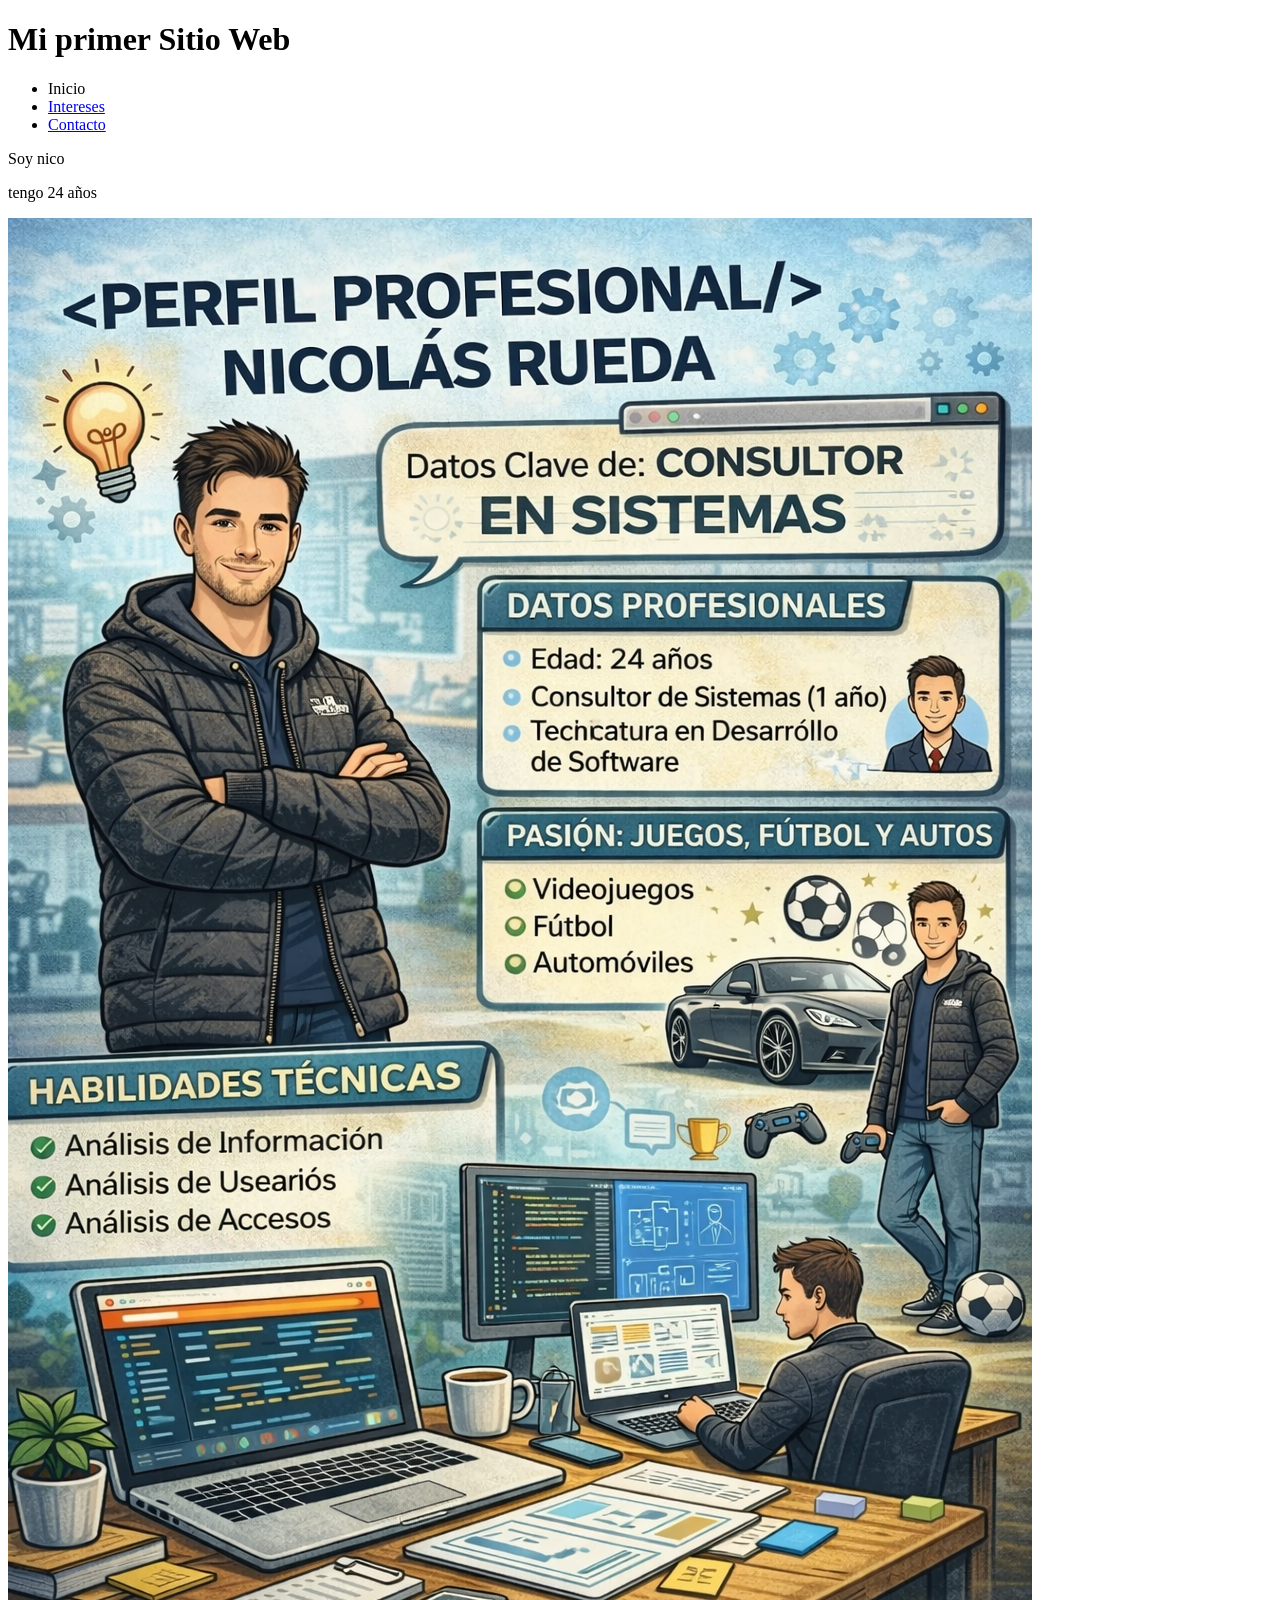
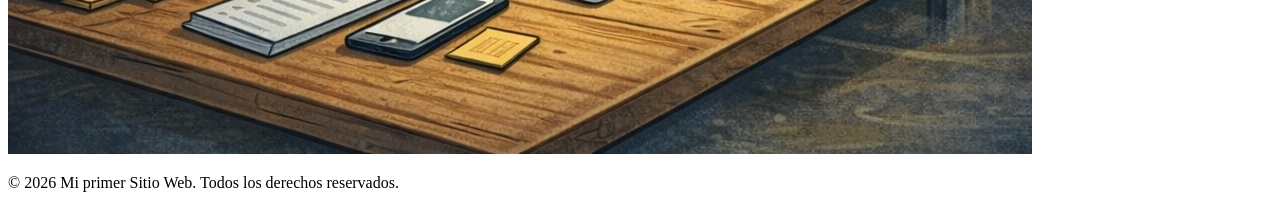
==== index.html @ e483033c "Rename Index_prueba.html to index.html" ====
<!DOCTYPE html>
<html lang="en">
<head>
    <meta charset="UTF-8">
    <meta name="viewport" content="width=device-width, initial-scale=1.0">
    <title>Primer Sitio Web</title>
</head>
<body>
    <header>
        <h1>Mi primer Sitio Web</h1>
        <nav>
        <ul>
            <li>Inicio</li>
            <li><a href="Intereses.html">Intereses</a></li>
            <li><a href="Contacto.html">Contacto</a></li>
        </ul>
        </nav>
    </header>
    <main>
        <p> Soy nico </p>
        <p> tengo 24 años </p>
        <img src= "Imagen/Perfil profesional de Nicolás Rueda (1).png" alt="Foto de perfil" >

    </main>
    <footer>
        <p>© 2026 Mi primer Sitio Web. Todos los derechos reservados.</p>   
    </footer>
</body>
</html>
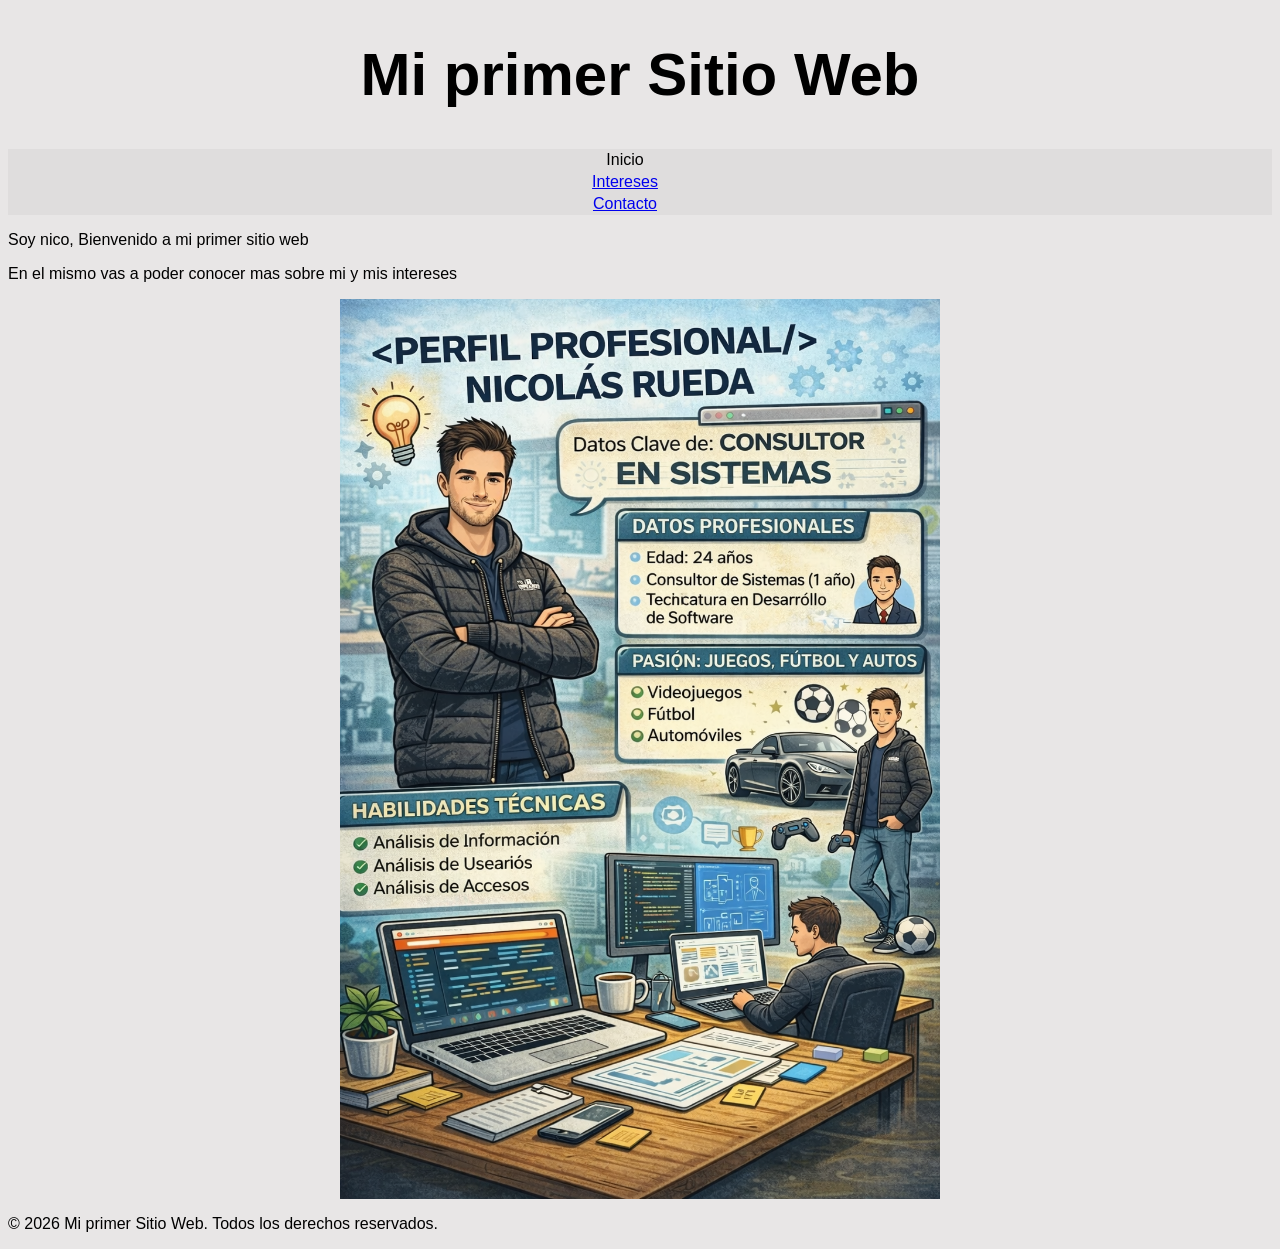
==== commit 4f7d4063: "Update project files" ====
--- a/index.html
+++ b/index.html
@@ -4,6 +4,7 @@
     <meta charset="UTF-8">
     <meta name="viewport" content="width=device-width, initial-scale=1.0">
     <title>Primer Sitio Web</title>
+    <link rel="stylesheet" href="Estilos.css">
 </head>
 <body>
     <header>
@@ -17,8 +18,8 @@
         </nav>
     </header>
     <main>
-        <p> Soy nico </p>
-        <p> tengo 24 años </p>
+        <p> Soy nico, Bienvenido a mi primer sitio web</p>
+        <p> En el mismo vas a poder conocer mas sobre mi y mis intereses </p>
         <img src= "Imagen/Perfil profesional de Nicolás Rueda (1).png" alt="Foto de perfil" >
 
     </main>
@@ -26,4 +27,4 @@
         <p>© 2026 Mi primer Sitio Web. Todos los derechos reservados.</p>   
     </footer>
 </body>
-</html>
+</html>
--- a/Estilos.css
+++ b/Estilos.css
@@ -0,0 +1,38 @@
+body {
+  background-color: #e8e6e6;
+  font-family: Arial;
+}
+h1 {
+  color: black;
+  font-size: 60px;
+  text-align: center;
+  font-family: Arial;
+}
+nav {
+  background-color: rgb(223, 221, 221);
+  overflow: hidden;
+  text-align: center;
+  font-family: Arial;
+}
+
+nav ul {
+  list-style: none;
+  margin: 0;
+  padding: 0;
+}
+
+nav li {
+  padding: 2px;
+  margin-right: 30px;
+}
+img {
+  display: block;
+  margin-left: auto;
+  margin-right: auto;
+  width: 600px;
+}
+h2 {
+  color: black;
+  font-size: 40px;
+  font-family: Arial;
+}
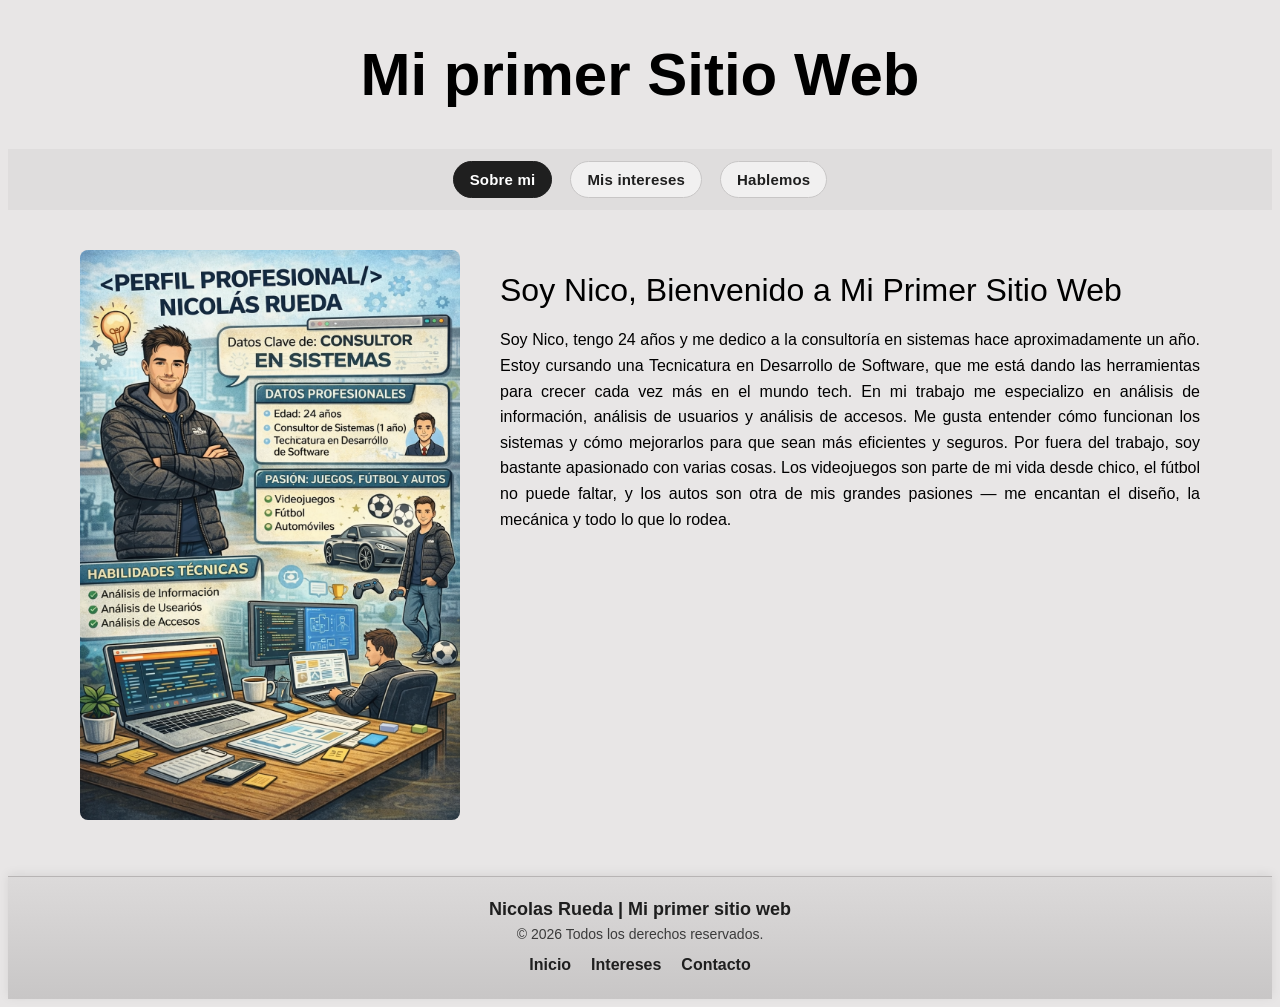
==== commit d95362d8: "agreado de info mas cambio de diseño Co-authored-by: Copilot <copilot@github.com>" ====
--- a/index.html
+++ b/index.html
@@ -9,22 +9,39 @@
 <body>
     <header>
         <h1>Mi primer Sitio Web</h1>
-        <nav>
+        <nav class="main-nav" aria-label="Navegacion principal">
         <ul>
-            <li>Inicio</li>
-            <li><a href="Intereses.html">Intereses</a></li>
-            <li><a href="Contacto.html">Contacto</a></li>
+            <li><a class="active" href="index.html">Sobre mi</a></li>
+            <li><a href="Intereses.html">Mis intereses</a></li>
+            <li><a href="Contacto.html">Hablemos</a></li>
         </ul>
         </nav>
     </header>
-    <main>
-        <p> Soy nico, Bienvenido a mi primer sitio web</p>
-        <p> En el mismo vas a poder conocer mas sobre mi y mis intereses </p>
-        <img src= "Imagen/Perfil profesional de Nicolás Rueda (1).png" alt="Foto de perfil" >
-
-    </main>
+    <div id="presentacion">
+        <div id="foto">
+            <img src= "Imagen/Perfil profesional de Nicolás Rueda (1).png" alt="Foto de perfil" >
+        </div>
+        <div id="texto">
+            <div id="inicio">
+                <p> Soy Nico, Bienvenido a Mi Primer Sitio Web</p>
+            </div>
+            <div id="descripcion">
+                <p> Soy Nico, tengo 24 años y me dedico a la consultoría en sistemas hace aproximadamente un año. Estoy cursando una Tecnicatura en Desarrollo de Software, que me está dando las herramientas para crecer cada vez más en el mundo tech.
+En mi trabajo me especializo en análisis de información, análisis de usuarios y análisis de accesos. Me gusta entender cómo funcionan los sistemas y cómo mejorarlos para que sean más eficientes y seguros.
+Por fuera del trabajo, soy bastante apasionado con varias cosas. Los videojuegos son parte de mi vida desde chico, el fútbol no puede faltar, y los autos son otra de mis grandes pasiones — me encantan el diseño, la mecánica y todo lo que lo rodea. </p>
+            </div>
+        </div>
+    </div>
     <footer>
-        <p>© 2026 Mi primer Sitio Web. Todos los derechos reservados.</p>   
+        <div class="footer-content">
+            <p class="footer-brand">Nicolas Rueda | Mi primer sitio web</p>
+            <p class="footer-meta">© 2026 Todos los derechos reservados.</p>
+            <nav class="footer-nav" aria-label="Enlaces del pie de pagina">
+                <a href="index.html">Inicio</a>
+                <a href="Intereses.html">Intereses</a>
+                <a href="Contacto.html">Contacto</a>
+            </nav>
+        </div>
     </footer>
 </body>
 </html>
--- a/Estilos.css
+++ b/Estilos.css
@@ -8,31 +8,197 @@
   text-align: center;
   font-family: Arial;
 }
-nav {
+.main-nav {
   background-color: rgb(223, 221, 221);
-  overflow: hidden;
-  text-align: center;
-  font-family: Arial;
-}
-
-nav ul {
+  overflow: visible;
+  text-align: center;
+  font-family: Arial;
+  padding: 10px 0;
+}
+
+.main-nav ul {
   list-style: none;
   margin: 0;
   padding: 0;
-}
-
-nav li {
+  display: flex;
+  justify-content: center;
+  align-items: center;
+  gap: 14px;
+}
+
+.main-nav li {
   padding: 2px;
-  margin-right: 30px;
-}
-img {
+  margin-right: 0;
+}
+
+.main-nav a {
   display: block;
-  margin-left: auto;
-  margin-right: auto;
-  width: 600px;
+  text-decoration: none;
+  color: #1f1f1f;
+  background-color: #f1f0f0;
+  border: 1px solid #c8c6c6;
+  border-radius: 999px;
+  padding: 9px 16px;
+  font-weight: 700;
+  font-size: 15px;
+  letter-spacing: 0.2px;
+  transition: all 0.2s ease;
+  white-space: nowrap;
+}
+
+.main-nav a:hover {
+  background-color: #e5e3e3;
+  border-color: #bdbaba;
+}
+
+.main-nav a.active {
+  background-color: #1f1f1f;
+  border-color: #1f1f1f;
+  color: #fff;
+}
+#presentacion {
+  max-width: 1200px;
+  margin: 40px auto;
+  padding: 0 24px;
+  display: flex;
+  align-items: flex-start;
+  justify-content: center;
+  gap: 40px;
+}
+
+#foto {
+  flex: 0 0 380px;
+}
+
+#foto img {
+  display: block;
+  width: 100%;
+  border-radius: 8px;
+}
+
+#texto {
+  flex: 1;
+  max-width: 700px;
+  margin-top: 22px;
+}
+
+#inicio p {
+  font-size: 32px;
+  margin-top: 0;
+  margin-bottom: 18px;
+}
+
+#descripcion p {
+  margin: 0;
+  line-height: 1.6;
+  text-align: justify;
+}
+
+@media (max-width: 900px) {
+  .main-nav ul {
+    gap: 10px;
+    flex-wrap: wrap;
+    padding: 0 12px;
+  }
+
+  .main-nav a {
+    font-size: 14px;
+    padding: 8px 14px;
+  }
+
+  .main-nav li {
+    padding: 0;
+  }
+
+  #presentacion {
+    flex-direction: column;
+    align-items: center;
+    gap: 24px;
+  }
+
+  #foto {
+    flex-basis: auto;
+    width: min(100%, 420px);
+  }
+
+  #texto {
+    max-width: 100%;
+    margin-top: 0;
+  }
+
+  #inicio p {
+    text-align: center;
+  }
 }
 h2 {
   color: black;
   font-size: 40px;
   font-family: Arial;
 }
+
+.intereses-main {
+  max-width: 900px;
+  margin: 40px auto;
+  padding: 0 24px;
+  text-align: left;
+}
+
+.intereses-main h2 {
+  text-align: center;
+  margin-top: 0;
+}
+
+.intereses-main p {
+  margin: 0;
+  line-height: 1.7;
+  text-align: left;
+}
+
+footer {
+  margin-top: 56px;
+  background: linear-gradient(180deg, #dcdada 0%, #c8c6c6 100%);
+  border-top: 1px solid #b7b4b4;
+  box-shadow: 0 -2px 10px rgba(0, 0, 0, 0.08);
+}
+
+.footer-content {
+  max-width: 1200px;
+  margin: 0 auto;
+  padding: 22px 24px;
+  text-align: center;
+}
+
+.footer-brand {
+  margin: 0 0 6px;
+  font-size: 18px;
+  font-weight: 700;
+  color: #1e1e1e;
+}
+
+.footer-meta {
+  margin: 0;
+  color: #3b3b3b;
+  font-size: 14px;
+}
+
+.footer-nav {
+  margin-top: 14px;
+  display: flex;
+  justify-content: center;
+  gap: 20px;
+  flex-wrap: wrap;
+}
+
+.footer-nav a {
+  color: #1f1f1f;
+  text-decoration: none;
+  font-weight: 600;
+  padding-bottom: 2px;
+  border-bottom: 1px solid transparent;
+  transition: border-color 0.2s ease, color 0.2s ease;
+}
+
+.footer-nav a:hover {
+  color: #000;
+  border-bottom-color: #000;
+}
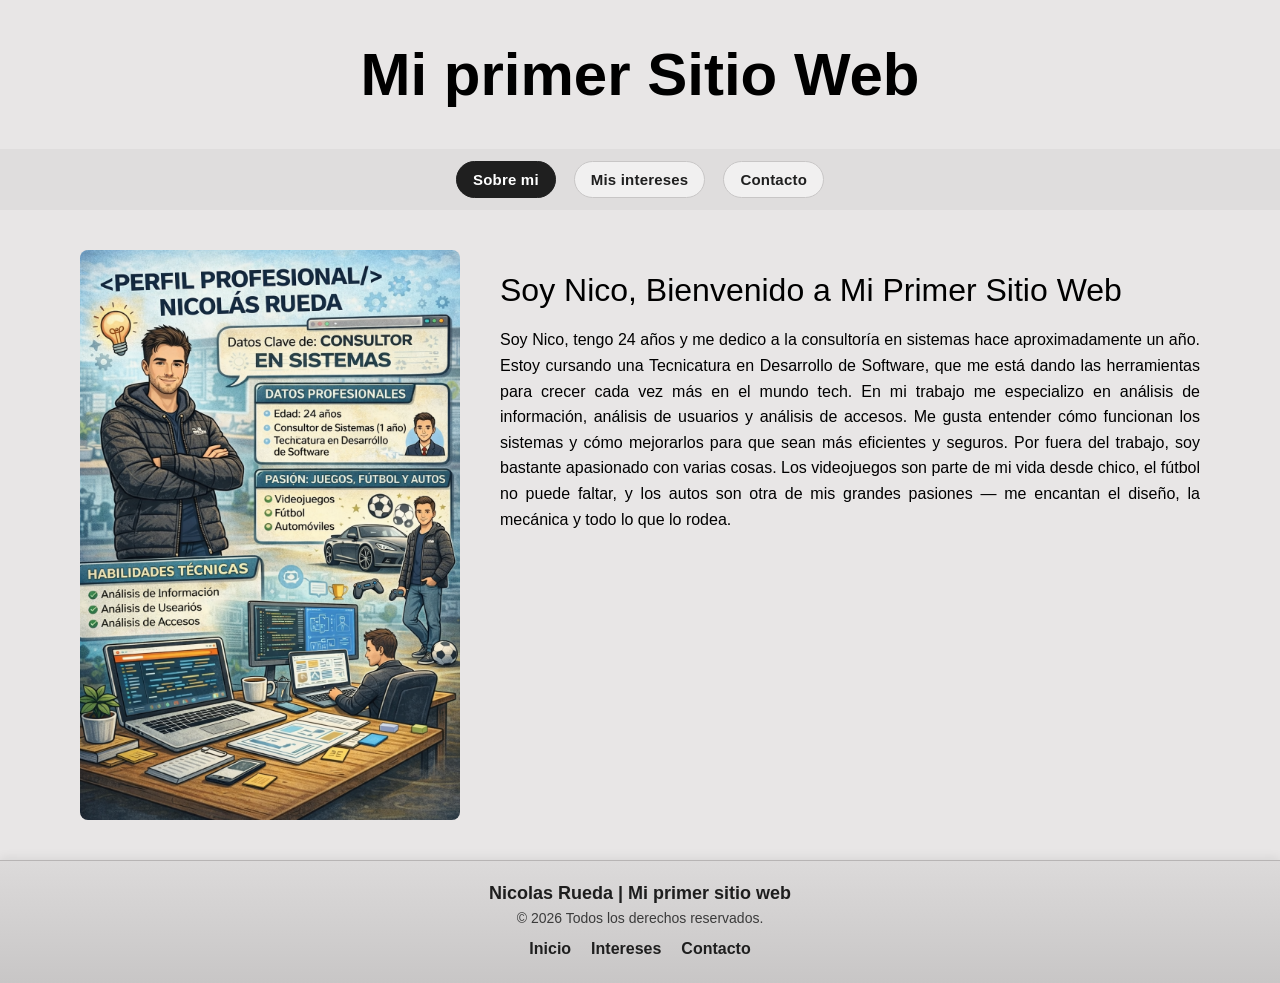
==== commit 9426cb6b: "cambiado de nav" ====
--- a/index.html
+++ b/index.html
@@ -13,7 +13,7 @@
         <ul>
             <li><a class="active" href="index.html">Sobre mi</a></li>
             <li><a href="Intereses.html">Mis intereses</a></li>
-            <li><a href="Contacto.html">Hablemos</a></li>
+            <li><a href="Contacto.html">Contacto</a></li>
         </ul>
         </nav>
     </header>
--- a/Estilos.css
+++ b/Estilos.css
@@ -1,6 +1,10 @@
 body {
   background-color: #e8e6e6;
   font-family: Arial;
+  min-height: 100vh;
+  margin: 0;
+  display: flex;
+  flex-direction: column;
 }
 h1 {
   color: black;
@@ -155,7 +159,8 @@
 }
 
 footer {
-  margin-top: 56px;
+  margin-top: auto;
+  width: 100%;
   background: linear-gradient(180deg, #dcdada 0%, #c8c6c6 100%);
   border-top: 1px solid #b7b4b4;
   box-shadow: 0 -2px 10px rgba(0, 0, 0, 0.08);
